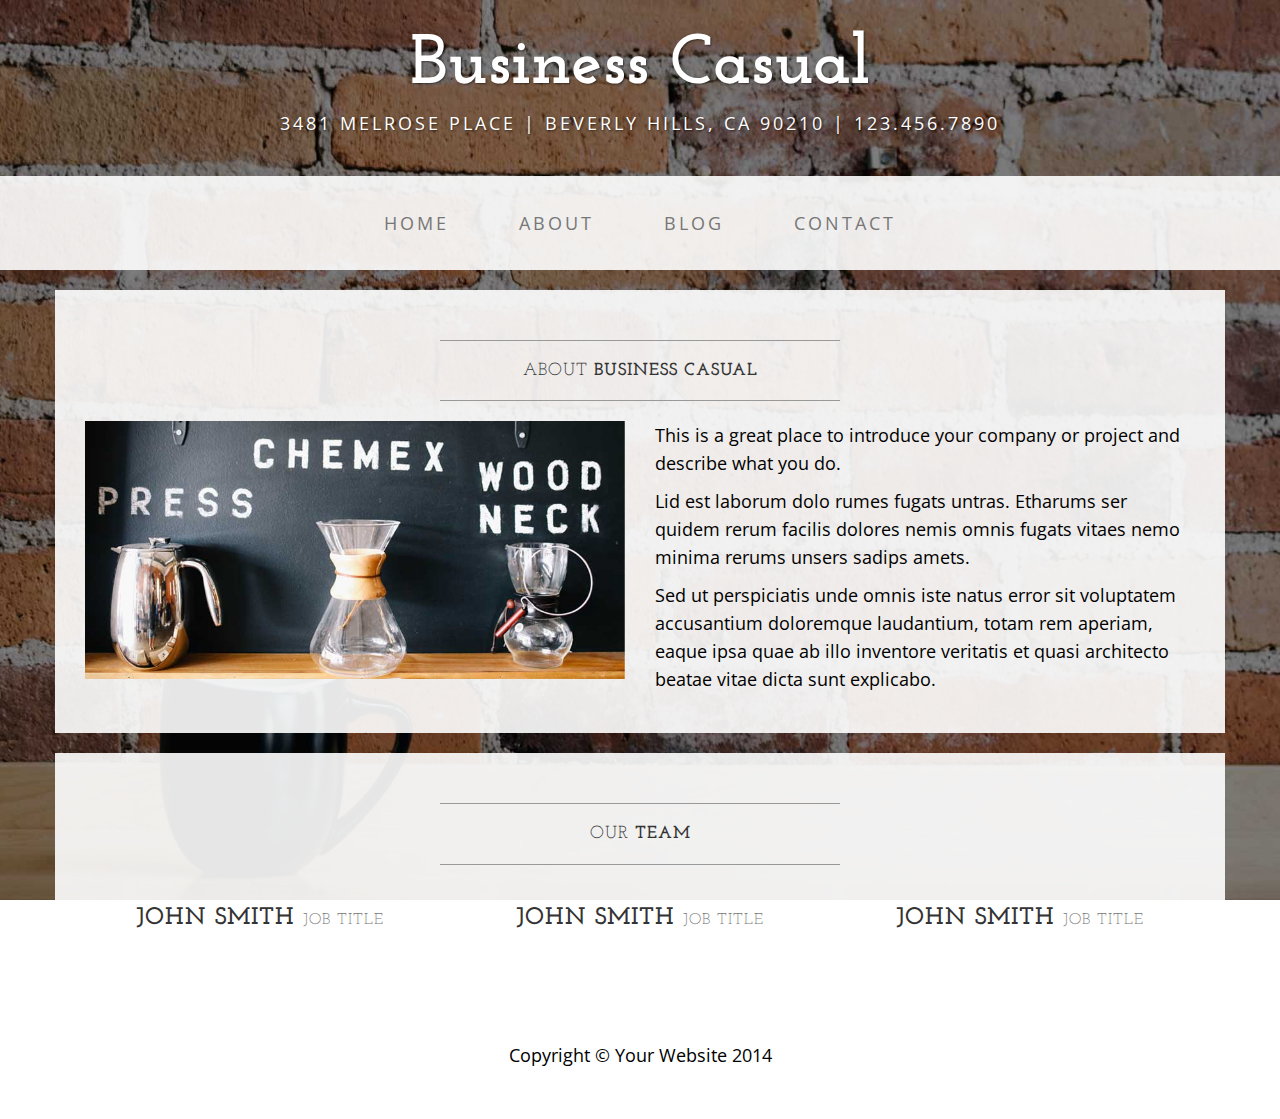
==== about.html @ 29bdf95d "First Commit. UpLoading theme to GitHub" ====
<!DOCTYPE html>
<html lang="en">

<head>

    <meta charset="utf-8">
    <meta http-equiv="X-UA-Compatible" content="IE=edge">
    <meta name="viewport" content="width=device-width, initial-scale=1">
    <meta name="description" content="">
    <meta name="author" content="">

    <title>About - Business Casual - Start Bootstrap Theme</title>

    <!-- Bootstrap Core CSS -->
    <link href="css/bootstrap.min.css" rel="stylesheet">

    <!-- Custom CSS -->
    <link href="css/business-casual.css" rel="stylesheet">

    <!-- Fonts -->
    <link href="http://fonts.googleapis.com/css?family=Open+Sans:300italic,400italic,600italic,700italic,800italic,400,300,600,700,800" rel="stylesheet" type="text/css">
    <link href="http://fonts.googleapis.com/css?family=Josefin+Slab:100,300,400,600,700,100italic,300italic,400italic,600italic,700italic" rel="stylesheet" type="text/css">

    <!-- HTML5 Shim and Respond.js IE8 support of HTML5 elements and media queries -->
    <!-- WARNING: Respond.js doesn't work if you view the page via file:// -->
    <!--[if lt IE 9]>
        <script src="https://oss.maxcdn.com/libs/html5shiv/3.7.0/html5shiv.js"></script>
        <script src="https://oss.maxcdn.com/libs/respond.js/1.4.2/respond.min.js"></script>
    <![endif]-->

</head>

<body>

    <div class="brand">Business Casual</div>
    <div class="address-bar">3481 Melrose Place | Beverly Hills, CA 90210 | 123.456.7890</div>

    <!-- Navigation -->
    <nav class="navbar navbar-default" role="navigation">
        <div class="container">
            <!-- Brand and toggle get grouped for better mobile display -->
            <div class="navbar-header">
                <button type="button" class="navbar-toggle" data-toggle="collapse" data-target="#bs-example-navbar-collapse-1">
                    <span class="sr-only">Toggle navigation</span>
                    <span class="icon-bar"></span>
                    <span class="icon-bar"></span>
                    <span class="icon-bar"></span>
                </button>
                <!-- navbar-brand is hidden on larger screens, but visible when the menu is collapsed -->
                <a class="navbar-brand" href="index.html">Business Casual</a>
            </div>
            <!-- Collect the nav links, forms, and other content for toggling -->
            <div class="collapse navbar-collapse" id="bs-example-navbar-collapse-1">
                <ul class="nav navbar-nav">
                    <li>
                        <a href="index.html">Home</a>
                    </li>
                    <li>
                        <a href="about.html">About</a>
                    </li>
                    <li>
                        <a href="blog.html">Blog</a>
                    </li>
                    <li>
                        <a href="contact.html">Contact</a>
                    </li>
                </ul>
            </div>
            <!-- /.navbar-collapse -->
        </div>
        <!-- /.container -->
    </nav>

    <div class="container">

        <div class="row">
            <div class="box">
                <div class="col-lg-12">
                    <hr>
                    <h2 class="intro-text text-center">About
                        <strong>business casual</strong>
                    </h2>
                    <hr>
                </div>
                <div class="col-md-6">
                    <img class="img-responsive img-border-left" src="img/slide-2.jpg" alt="">
                </div>
                <div class="col-md-6">
                    <p>This is a great place to introduce your company or project and describe what you do.</p>
                    <p>Lid est laborum dolo rumes fugats untras. Etharums ser quidem rerum facilis dolores nemis omnis fugats vitaes nemo minima rerums unsers sadips amets.</p>
                    <p>Sed ut perspiciatis unde omnis iste natus error sit voluptatem accusantium doloremque laudantium, totam rem aperiam, eaque ipsa quae ab illo inventore veritatis et quasi architecto beatae vitae dicta sunt explicabo.</p>
                </div>
                <div class="clearfix"></div>
            </div>
        </div>

        <div class="row">
            <div class="box">
                <div class="col-lg-12">
                    <hr>
                    <h2 class="intro-text text-center">Our
                        <strong>Team</strong>
                    </h2>
                    <hr>
                </div>
                <div class="col-sm-4 text-center">
                    <img class="img-responsive" src="http://placehold.it/750x450" alt="">
                    <h3>John Smith
                        <small>Job Title</small>
                    </h3>
                </div>
                <div class="col-sm-4 text-center">
                    <img class="img-responsive" src="http://placehold.it/750x450" alt="">
                    <h3>John Smith
                        <small>Job Title</small>
                    </h3>
                </div>
                <div class="col-sm-4 text-center">
                    <img class="img-responsive" src="http://placehold.it/750x450" alt="">
                    <h3>John Smith
                        <small>Job Title</small>
                    </h3>
                </div>
                <div class="clearfix"></div>
            </div>
        </div>

    </div>
    <!-- /.container -->

    <footer>
        <div class="container">
            <div class="row">
                <div class="col-lg-12 text-center">
                    <p>Copyright &copy; Your Website 2014</p>
                </div>
            </div>
        </div>
    </footer>

    <!-- jQuery -->
    <script src="js/jquery.js"></script>

    <!-- Bootstrap Core JavaScript -->
    <script src="js/bootstrap.min.js"></script>

</body>

</html>
---- css/business-casual.css ----
/*!
 * Start Bootstrap - Business Casual Bootstrap Theme (http://startbootstrap.com)
 * Code licensed under the Apache License v2.0.
 * For details, see http://www.apache.org/licenses/LICENSE-2.0.
 */

body {
    font-family: "Open Sans","Helvetica Neue",Helvetica,Arial,sans-serif;
    background: url('../img/bg.jpg') no-repeat center center fixed;
    -webkit-background-size: cover;
    -moz-background-size: cover;
    background-size: cover;
    -o-background-size: cover;
}

h1,
h2,
h3,
h4,
h5,
h6 {
    text-transform: uppercase;
    font-family: "Josefin Slab","Helvetica Neue",Helvetica,Arial,sans-serif;
    font-weight: 700;
    letter-spacing: 1px;
}

p {
    font-size: 1.25em;
    line-height: 1.6;
    color: #000;
}

hr {
    max-width: 400px;
    border-color: #999999;
}

.brand,
.address-bar {
    display: none;
}

.navbar-brand {
    text-transform: uppercase;
    font-weight: 900;
    letter-spacing: 2px;
}

.navbar-nav {
    text-transform: uppercase;
    font-weight: 400;
    letter-spacing: 3px;
}

.img-full {
    min-width: 100%;
}

.brand-before,
.brand-name {
    text-transform: capitalize;
}

.brand-before {
    margin: 15px 0;
}

.brand-name {
    margin: 0;
    font-size: 4em;
}

.tagline-divider {
    margin: 15px auto 3px;
    max-width: 250px;
    border-color: #999999;
}

.box {
    margin-bottom: 20px;
    padding: 30px 15px;
    background: #fff;
    background: rgba(255,255,255,0.9);
}

.intro-text {
    text-transform: uppercase;
    font-size: 1.25em;
    font-weight: 400;
    letter-spacing: 1px;
}

.img-border {
    float: none;
    margin: 0 auto 0;
    border: #999999 solid 1px;
}

.img-left {
    float: none;
    margin: 0 auto 0;
}

footer {
    background: #fff;
    background: rgba(255,255,255,0.9);
}

footer p {
    margin: 0;
    padding: 50px 0;
}

@media screen and (min-width:768px) {
    .brand {
        display: inherit;
        margin: 0;
        padding: 30px 0 10px;
        text-align: center;
        text-shadow: 1px 1px 2px rgba(0,0,0,0.5);
        font-family: "Josefin Slab","Helvetica Neue",Helvetica,Arial,sans-serif;
        font-size: 5em;
        font-weight: 700;
        line-height: normal;
        color: #fff;
    }

    .top-divider {
        margin-top: 0;
    }

    .img-left {
        float: left;
        margin-right: 25px;
    }

    .address-bar {
        display: inherit;
        margin: 0;
        padding: 0 0 40px;
        text-align: center;
        text-shadow: 1px 1px 2px rgba(0,0,0,0.5);
        text-transform: uppercase;
        font-size: 1.25em;
        font-weight: 400;
        letter-spacing: 3px;
        color: #fff;
    }

    .navbar {
        border-radius: 0;
    }

    .navbar-header {
        display: none;
    }

    .navbar {
        min-height: 0;
    }

    .navbar-default {
        border: none;
        background: #fff;
        background: rgba(255,255,255,0.9);
    }

    .nav>li>a {
        padding: 35px;
    }

    .navbar-nav>li>a {
        line-height: normal;
    }

    .navbar-nav {
        display: table;
        float: none;
        margin: 0 auto;
        table-layout: fixed;
        font-size: 1.25em;
    }
}

@media screen and (min-width:1200px) {
    .box:after {
        content: '';
        display: table;
        clear: both;
    }
}
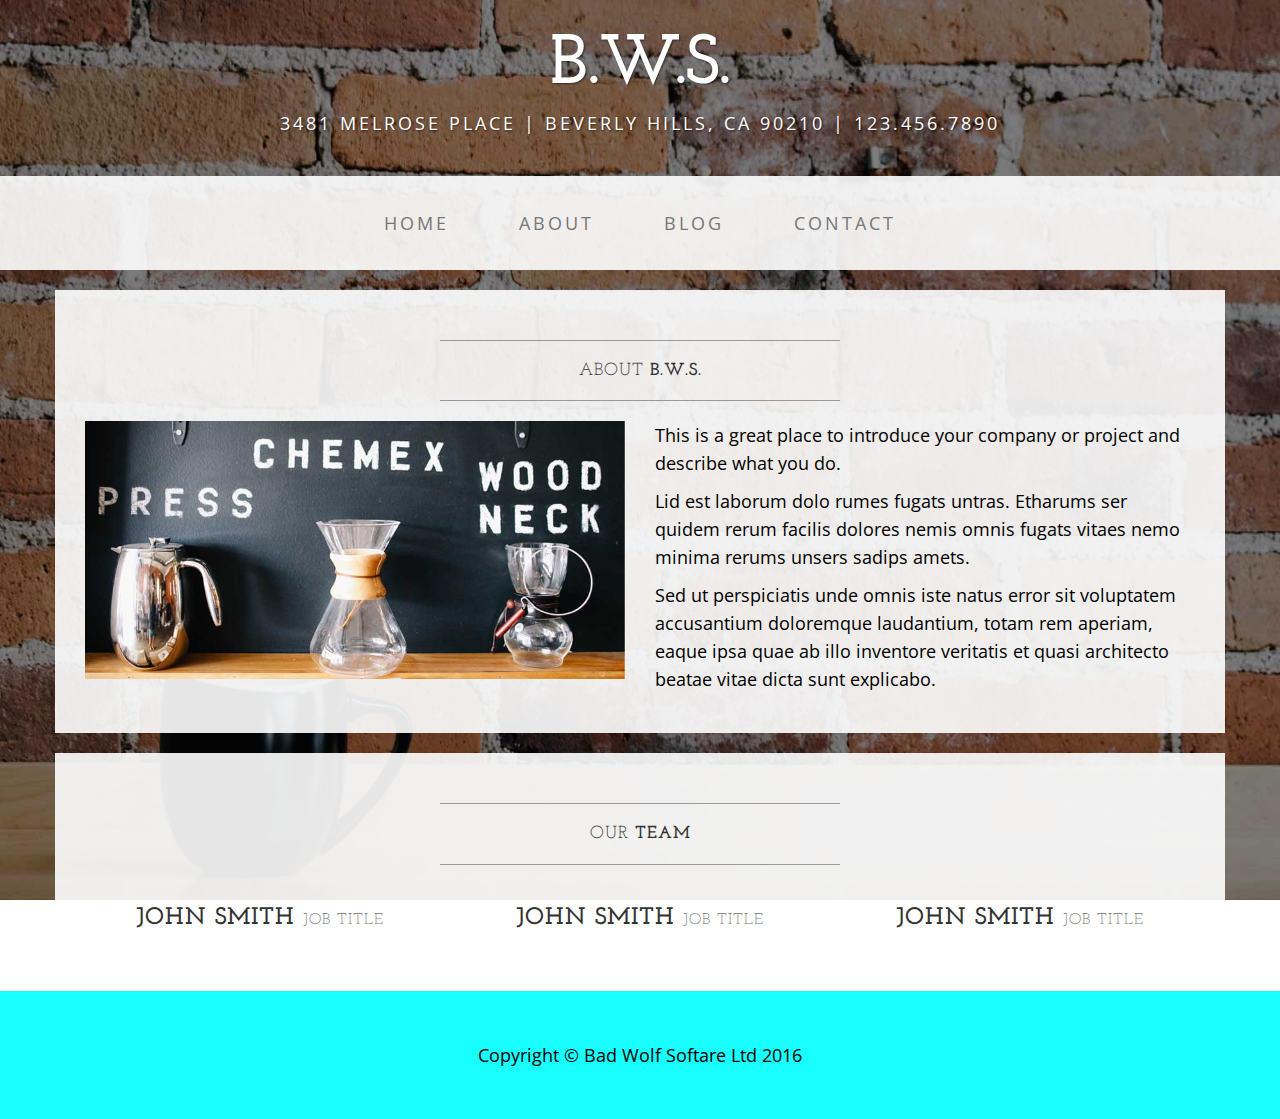
==== commit e04d8c83: "Changes blog, contact, about and Css" ====
--- a/about.html
+++ b/about.html
@@ -9,7 +9,7 @@
     <meta name="description" content="">
     <meta name="author" content="">
 
-    <title>About - Business Casual - Start Bootstrap Theme</title>
+    <title>About - B.W.S. - Start Bootstrap Theme</title>
 
     <!-- Bootstrap Core CSS -->
     <link href="css/bootstrap.min.css" rel="stylesheet">
@@ -32,7 +32,7 @@
 
 <body>
 
-    <div class="brand">Business Casual</div>
+    <div class="brand">B.W.S.</div>
     <div class="address-bar">3481 Melrose Place | Beverly Hills, CA 90210 | 123.456.7890</div>
 
     <!-- Navigation -->
@@ -47,7 +47,7 @@
                     <span class="icon-bar"></span>
                 </button>
                 <!-- navbar-brand is hidden on larger screens, but visible when the menu is collapsed -->
-                <a class="navbar-brand" href="index.html">Business Casual</a>
+                <a class="navbar-brand" href="index.html">B.W.S.</a>
             </div>
             <!-- Collect the nav links, forms, and other content for toggling -->
             <div class="collapse navbar-collapse" id="bs-example-navbar-collapse-1">
@@ -78,7 +78,7 @@
                 <div class="col-lg-12">
                     <hr>
                     <h2 class="intro-text text-center">About
-                        <strong>business casual</strong>
+                        <strong>B.W.S.</strong>
                     </h2>
                     <hr>
                 </div>
@@ -132,7 +132,7 @@
         <div class="container">
             <div class="row">
                 <div class="col-lg-12 text-center">
-                    <p>Copyright &copy; Your Website 2014</p>
+                    <p>Copyright &copy; Bad Wolf Softare Ltd 2016</p>
                 </div>
             </div>
         </div>
--- a/css/business-casual.css
+++ b/css/business-casual.css
@@ -103,8 +103,9 @@
 }
 
 footer {
-    background: #fff;
-    background: rgba(255,255,255,0.9);
+    color: blue;
+    background: #0ff;
+    background: rgba(0,255,255,0.9);
 }
 
 footer p {
@@ -189,4 +190,4 @@
         display: table;
         clear: both;
     }
-}+}
